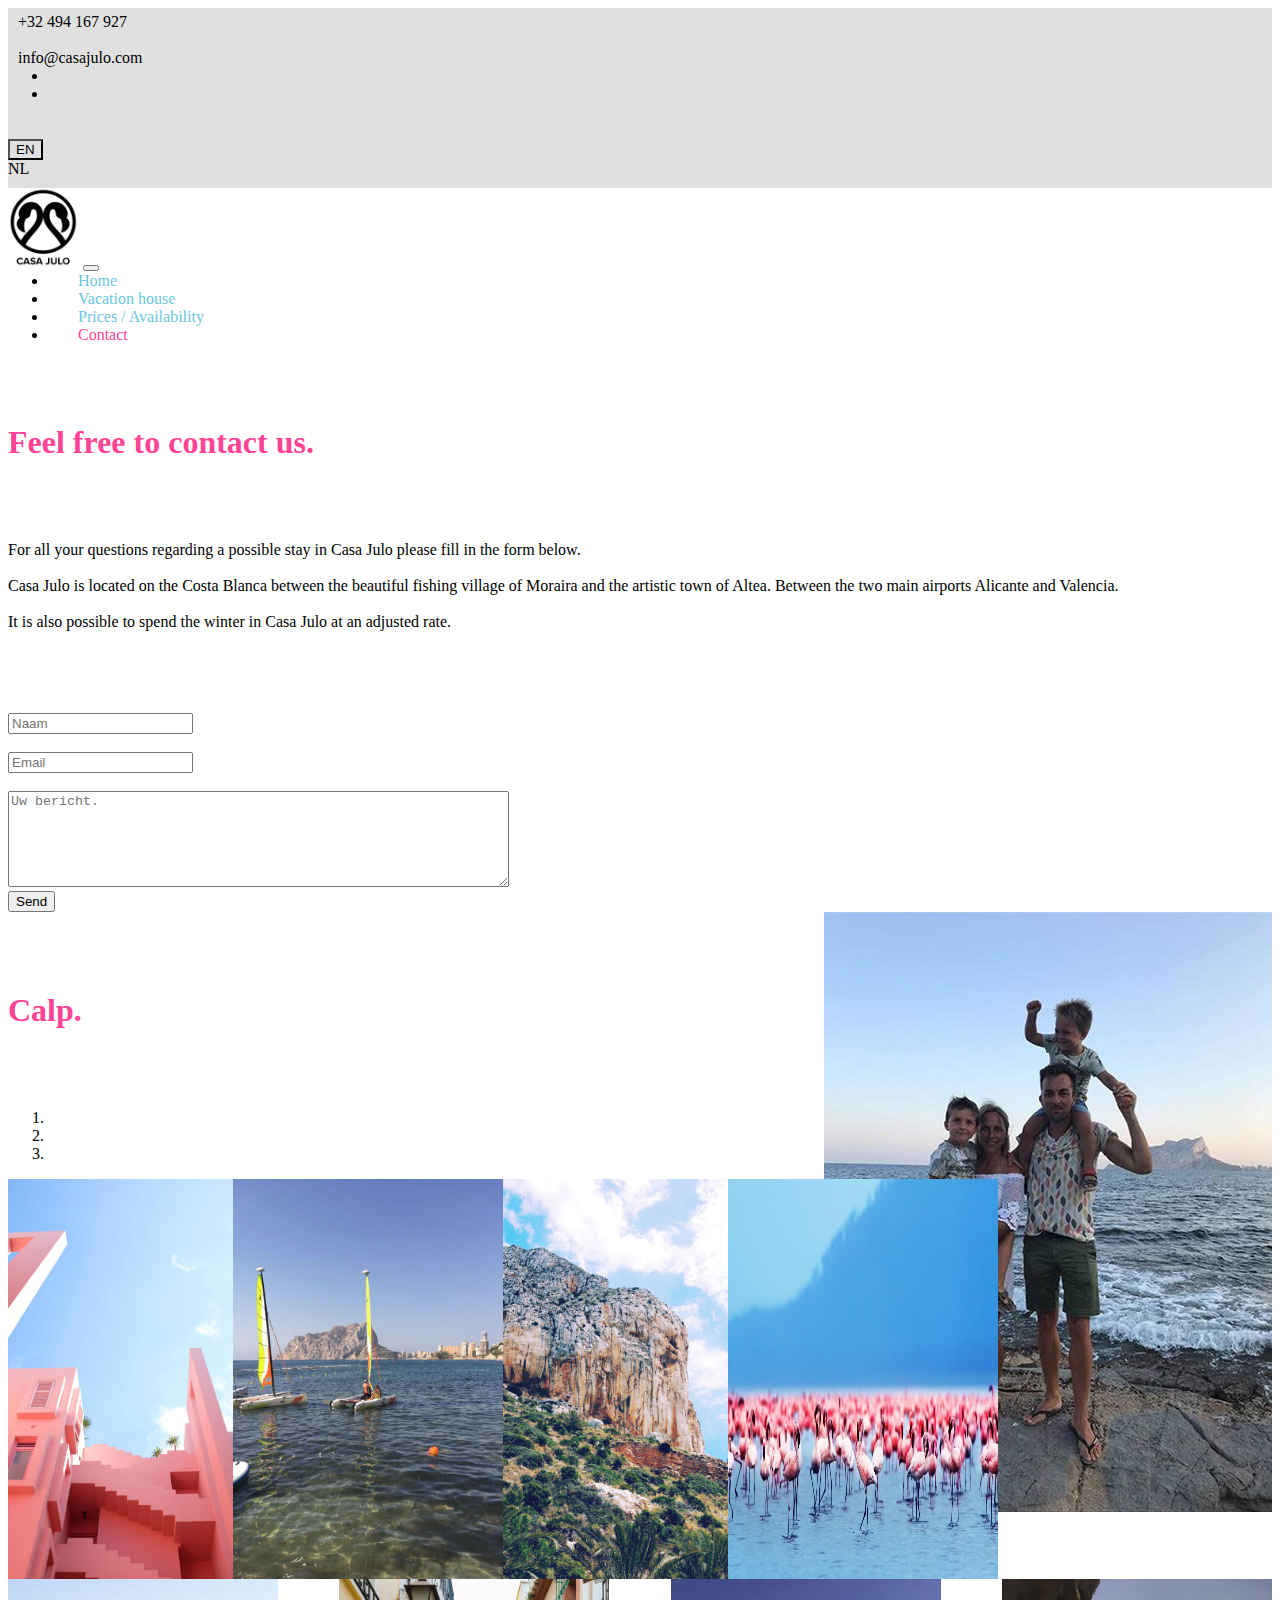
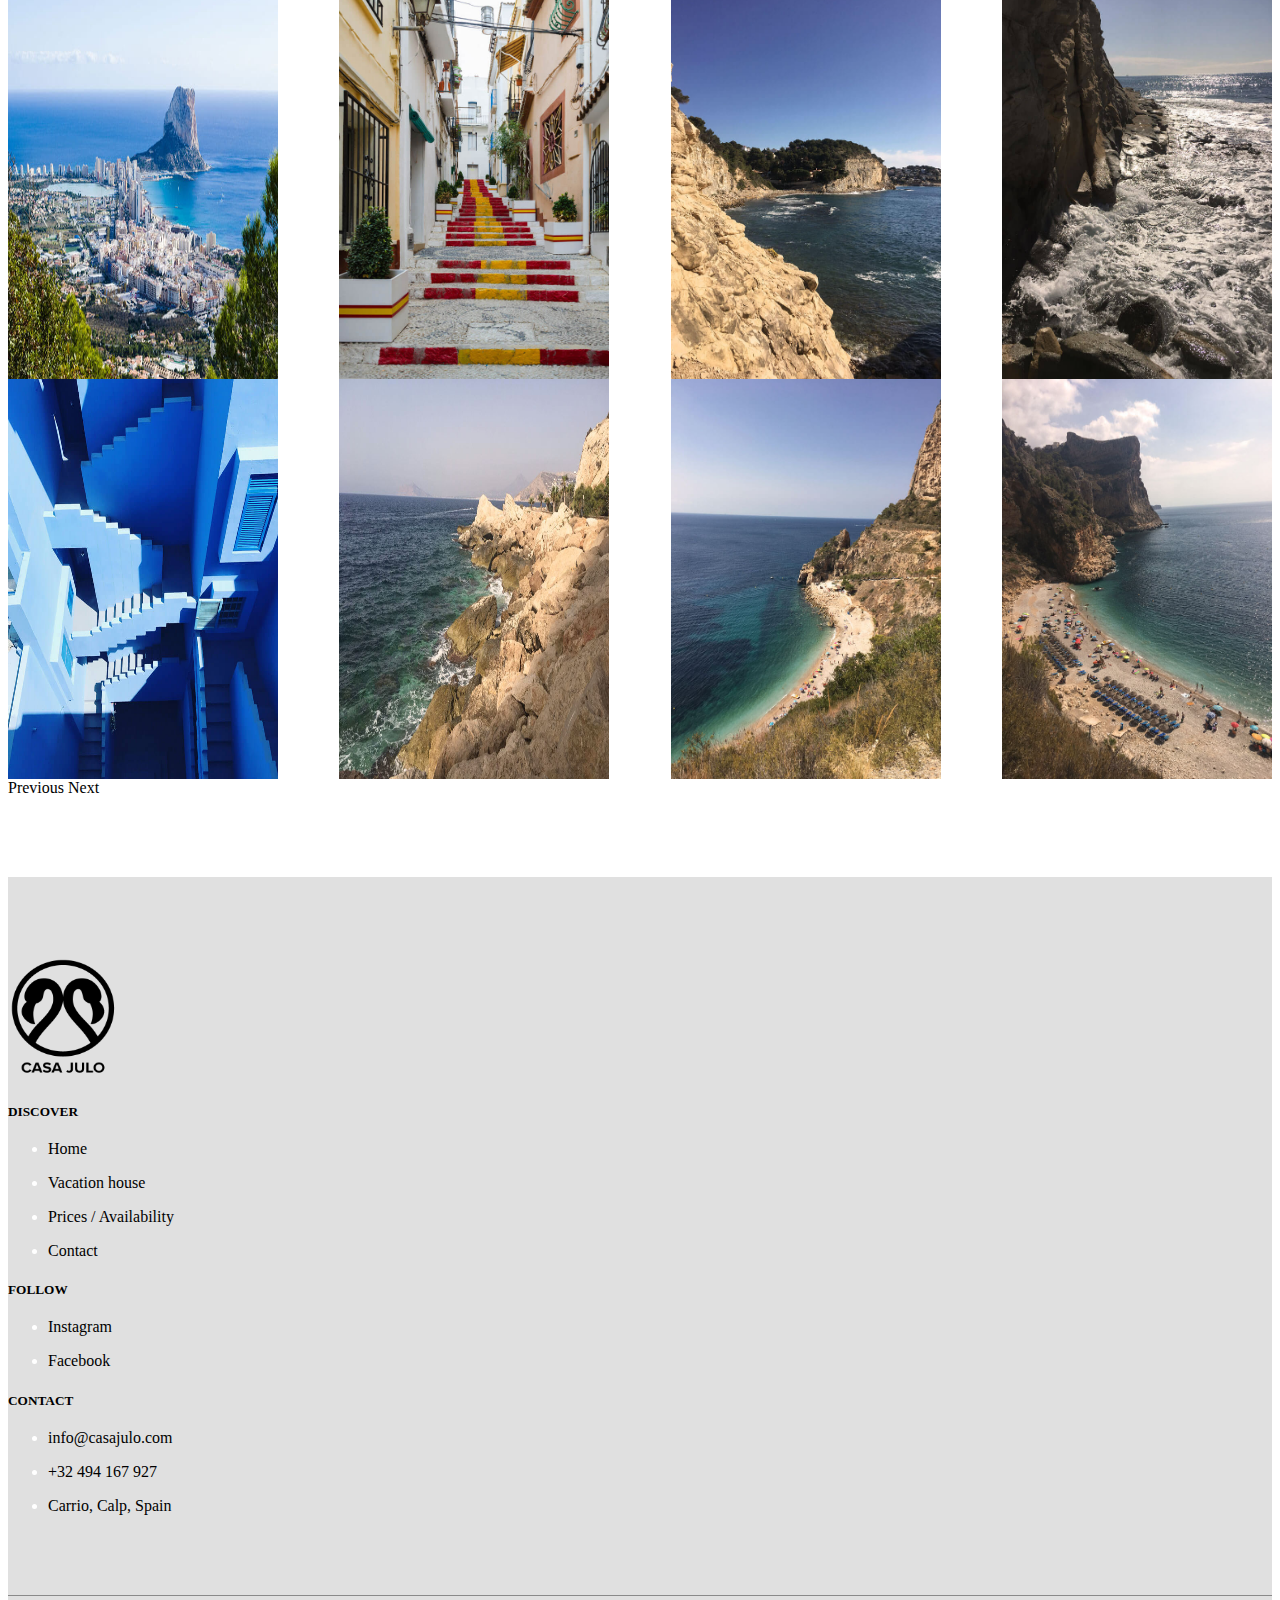
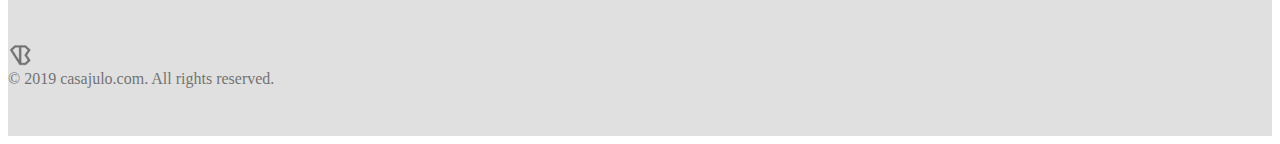
==== contact-en.html @ 61b2f9f9 "added english translation" ====
<!DOCTYPE html>
<html lang="en">

<head>
    <title>Casa Julo | Vakantievilla | Prijzen</title>
    <meta charset="utf-8">
    <meta name="viewport" content="width=device-width, initial-scale=1, shrink-to-fit=no">
    <meta http-equiv="X-UA-Compatible" content="ie=edge">
    <link rel="stylesheet" href="assets/css/style.css">
    <link rel="stylesheet" href="assets/css/media.css">
    <link href="https://fonts.googleapis.com/css?family=Open+Sans+Condensed:300" rel="stylesheet">
    <link href="https://fonts.googleapis.com/css?family=Raleway" rel="stylesheet">
    <link rel="stylesheet" href="https://stackpath.bootstrapcdn.com/bootstrap/4.1.3/css/bootstrap.min.css"
        integrity="sha384-MCw98/SFnGE8fJT3GXwEOngsV7Zt27NXFoaoApmYm81iuXoPkFOJwJ8ERdknLPMO" crossorigin="anonymous">
    <link rel="stylesheet" href="https://use.fontawesome.com/releases/v5.6.0/css/all.css"
        integrity="sha384-aOkxzJ5uQz7WBObEZcHvV5JvRW3TUc2rNPA7pe3AwnsUohiw1Vj2Rgx2KSOkF5+h" crossorigin="anonymous">
    <link rel="icon" href="assets/img/favicon.png" type="image/png" />
</head>

<body>

    <!-- Top bar -->
    <div class="top-bar">
        <div class="container-fluid">
            <div class="container">
                <div class="row d-flex align-items-center">
                    <div class="col-md-6 d-md-block d-none">
                        <li class="list-inline-item"><a href="tel:0032494167927" target="_blank"><i
                                    class="fas fa-mobile-alt"></i>+32
                                494 167 927</a></li>&nbsp;&nbsp;&nbsp;
                        <li class="list-inline-item"><a href="mailto:info@casajulo.com" target="_blank"><i
                                    class="far fa-envelope"></i>info@casajulo.com</a></li>
                    </div>
                    <div class="col-md-6">
                        <div class="d-flex justify-content-md-end justify-content-between">
                            <ul class="list-inline d-flex align-items-center contact-info d-block d-md-none">
                                <li class="list-inline-item"><a href="tel:0032494167927" target="_blank"><i
                                            class="fas fa-mobile-alt"></i></a></li>
                                <li class="list-inline-item"><a href="mailto:info@casajulo.com" target="_blank"><i
                                            class="far fa-envelope"></i></a></li>
                            </ul>
                            <div class="social-icons-top d-flex align-items-center">
                                <li class="list-inline-item"><a
                                        href="https://www.facebook.com/Casa-JuLo-500787076937098/" target="_blank"><i
                                            class="fab fa-facebook-f"></i></a></li>
                                <li class="list-inline-item"><a href="https://www.instagram.com/casa_julo/"
                                        target="_blank"><i class="fab fa-instagram"></i></a></li>
                            </div>
                            <div class="dropdown">
                                <button class="btn btn-secondary btn-sm dropdown-toggle" type="button"
                                    id="dropdownMenuButton" data-toggle="dropdown" aria-haspopup="true"
                                    aria-expanded="false">EN
                                </button>
                                <div class="dropdown-menu" aria-labelledby="dropdownMenuButton">
                                    <a class="dropdown-item" href="index.html">NL</a>
                                </div>
                            </div>
                        </div>
                    </div>
                </div>
            </div>
        </div>
        <!-- Top bar end -->

        <!-- Main nav -->
        <nav class="navbar navbar-expand-lg navbar-light bg-light navbar-inverse">
            <div class="container">
                <a class="navbar-brand" href="index-en.html">
                    <img src="assets/img/logo.png" width="71" height="80" alt="Casa Julo">
                </a>
                <button class="navbar-toggler" type="button" data-toggle="collapse" data-target="#navbarNav"
                    aria-controls="navbarNav" aria-expanded="false" aria-label="Toggle navigation">
                    <span class="navbar-toggler-icon"></span>
                </button>
                <div class="navbar-collapse collapse" id="navbarNav">
                    <ul class="nav navbar-nav">
                        <li class="nav-item">
                            <a class="nav-link" href="index-en.html">Home</a>
                        </li>
                        <li class="nav-item">
                            <a class="nav-link" href="vacationhouse.html">Vacation house</a>
                        </li>
                        <li class="nav-item">
                            <a class="nav-link" href="prices.html">Prices / Availability</a>
                        </li>
                        <li class="nav-item active">
                            <a class="nav-link" href="contact-en.html">Contact</a>
                        </li>
                    </ul>
                </div>
            </div>
        </nav>
        <!-- Main nav end -->

        <!-- Form -->
        <div class="container">
            <header class="text-center no-margin-bottom">
                <h1 class="heading1">Feel free to contact us.</h1>
            </header>
        </div>
        <div class="container">
            <div class="row reverse">
                <div class="col-lg-5">
                    <p class="contact-text">For all your questions regarding a possible stay in Casa Julo please fill in
                        the form below.<br><br> Casa Julo is located on the Costa Blanca between the beautiful fishing
                        village of Moraira and the artistic town of Altea. Between the two main airports Alicante and
                        Valencia.<br><br>It is also possible to spend the winter in Casa Julo at an adjusted rate.</p>
                    <form name="myForm" class="form" action="./contact.php" onsubmit="return validateForm()"
                        method="POST" role="form">
                        <div class="form-group">
                            <div class="input-group">
                                <div class="input-group-prepend">
                                    <span class="input-group-text"><i class="fas fa-user"></i></span>
                                </div>
                                <input type="text" class="form-control" id="name" aria-describedby="emailHelp"
                                    placeholder="Naam" name="name">
                            </div>
                        </div>
                        <div class="form-group">
                            <div class="input-group">
                                <div class="input-group-prepend">
                                    <span class="input-group-text"><i class="fas fa-envelope"></i></span>
                                </div>
                                <input type="email" class="form-control" id="email" aria-describedby="emailHelp"
                                    placeholder="Email" name="email">
                            </div>
                        </div>
                        <div class="form-group">
                            <div class="input-group">
                                <div class="input-group-prepend">
                                    <span class="input-group-text"><i class="fas fa-comment"></i></span>
                                </div>
                                <textarea rows="6" cols="60" class="form-control" id="message"
                                    aria-describedby="emailHelp" placeholder="Uw bericht." name="message"></textarea>
                            </div>
                        </div>
                        <div class="text-right">
                            <button type="submit" class="btn btn-outline-secondary">Send</button>
                        </div>
                </div>
                <div class="col-lg-7 contactimage">
                    <img class="img-fluid contact-image" src="assets/img/contact.jpg" alt="contact">
                </div>
            </div>

        </div>
        <!-- Form end -->

        <!-- Gallery -->
        <div class="container d-none d-lg-block d-xl-block">
            <header class="text-center no-margin-bottom">
                <h1 class="heading1">Calp.</h1>
            </header>

            <div class="container">
                <div class="row">
                    <div id="carousel" class="carousel slide" data-ride="carousel">
                        <ol class="carousel-indicators">
                            <li data-target="#carousel" data-slide-to="0" class="active"></li>
                            <li data-target="#carousel" data-slide-to="1"></li>
                            <li data-target="#carousel" data-slide-to="2"></li>
                        </ol>
                        <div class="carousel-inner">
                            <div class="carousel-item active">
                                <div class="d-none d-lg-block">
                                    <div class="slide-box">
                                        <img src="assets/img/calpe/1.jpg" alt="First slide">
                                        <img src="assets/img/calpe/9.jpg" alt="First slide">
                                        <img src="assets/img/calpe/3.jpg" alt="First slide">
                                        <img src="assets/img/calpe/4.jpg" alt="First slide">
                                    </div>
                                </div>
                            </div>
                            <div class="carousel-item">
                                <div class="d-none d-lg-block">
                                    <div class="slide-box">
                                        <img src="assets/img/calpe/5.jpg" alt="Second slide">
                                        <img src="assets/img/calpe/6.jpg" alt="Second slide">
                                        <img src="assets/img/calpe/7.jpg" alt="Second slide">
                                        <img src="assets/img/calpe/8.jpg" alt="Second slide">
                                    </div>
                                </div>
                            </div>
                            <div class="carousel-item">
                                <div class="d-none d-lg-block">
                                    <div class="slide-box">
                                        <img src="assets/img/calpe/2.jpg" alt="First slide">
                                        <img src="assets/img/calpe/10.jpg" alt="First slide">
                                        <img src="assets/img/calpe/11.jpg" alt="First slide">
                                        <img src="assets/img/calpe/12.jpg" alt="First slide">
                                    </div>
                                </div>
                            </div>
                        </div>
                        <a class="carousel-control-prev" href="#carousel" role="button" data-slide="prev">
                            <span class="carousel-control-prev-icon" aria-hidden="true"></span>
                            <span class="sr-only">Previous</span>
                        </a>
                        <a class="carousel-control-next" href="#carousel" role="button" data-slide="next">
                            <span class="carousel-control-next-icon" aria-hidden="true"></span>
                            <span class="sr-only">Next</span>
                        </a>
                    </div>
                </div>
            </div>
        </div>
        <!-- Gallery -->

        <!-- Back to top -->
        <div class="d-none d-xl-block">
            <a href="javascript:" id="return-to-top"><i class="fas fa-angle-up"></i></a>
        </div>
        <!-- Back to top end -->

        <!-- Footer -->
        <footer class="main-footer">
            <div class="container">
                <div class="row">
                    <div class="col-md-3">
                        <img src="assets/img/logo.png" class="logo-footer" width="111" height="121" alt="Casa Julo">
                    </div>
                    <div class="col-md-3">
                        <h5 class="footer-heading">DISCOVER</h5>
                        <ul class="list-unstyled">
                            <li><a href="index-en.html" class="footer-link">Home</a></li>
                            <li><a href="vacationhouse.html" class="footer-link">Vacation house</a></li>
                            <li><a href="prices.html" class="footer-link">Prices / Availability</a></li>
                            <li><a href="contact-en.html" class="footer-link">Contact</a></li>
                        </ul>
                    </div>
                    <div class="col-md-3">
                        <h5 class="footer-heading">FOLLOW</h5>
                        <ul class="list-unstyled">
                            <li><a href="https://www.instagram.com/casa_julo/" target="_blank"
                                    class="footer-link">Instagram</a></li>
                            <li><a href="https://www.facebook.com/Casa-JuLo-500787076937098/" target="_blank"
                                    class="footer-link">Facebook</a></li>
                        </ul>
                    </div>
                    <div class="col-md-3">
                        <h5 class="footer-heading">CONTACT</h5>
                        <ul class="list-unstyled">
                            <li><a href="mailto:info@casajulo.com" target="_blank"
                                    class="footer-link">info@casajulo.com</a>
                            </li>
                            <li><a href="tel:0032494167927" target="_blank" class="footer-link">+32 494 167 927</a></li>
                            <li><a href="#" class="footer-link">Carrio, Calp, Spain</a></li>
                        </ul>
                    </div>
                </div>
            </div>
            <div class="container">
                <hr class="hr1">
            </div>
            <div class="container">
                <div class="row copyright">
                    <div class="col-auto mr-auto">
                        <a href="http://www.vbworks.net" target="_blank"><img src="assets/img/favicon-64x64.png"
                                class="vbfavicon" width="24" height="22" alt="vbworks"></a>
                    </div>
                    <div class="col-auto-copyright">© 2019 casajulo.com. All rights reserved.</div>
                </div>
            </div>
        </footer>
        <!-- Footer end -->

        <script src="https://code.jquery.com/jquery-3.3.1.min.js"
            integrity="sha256-FgpCb/KJQlLNfOu91ta32o/NMZxltwRo8QtmkMRdAu8=" crossorigin="anonymous"></script>
        <script src="https://cdnjs.cloudflare.com/ajax/libs/popper.js/1.14.3/umd/popper.min.js"
            integrity="sha384-ZMP7rVo3mIykV+2+9J3UJ46jBk0WLaUAdn689aCwoqbBJiSnjAK/l8WvCWPIPm49"
            crossorigin="anonymous"></script>
        <script src="https://stackpath.bootstrapcdn.com/bootstrap/4.1.3/js/bootstrap.min.js"
            integrity="sha384-ChfqqxuZUCnJSK3+MXmPNIyE6ZbWh2IMqE241rYiqJxyMiZ6OW/JmZQ5stwEULTy"
            crossorigin="anonymous"></script>
        <script src="https://ajax.googleapis.com/ajax/libs/jquery/2.1.3/jquery.min.js"></script>
        <script type="text/javascript" src="assets/js/scrolltop.js"></script>
        <script type="text/javascript" src="assets/js/contact.js"></script>
</body>

</html>
---- assets/css/style.css ----
.parallax {
    min-height: 700px;
    background-image: url("../img/buiten.jpg");
    background-attachment: fixed;
    background-position: center;
    background-repeat: no-repeat;
    background-size: cover;
}

.jumbotron {
    margin-bottom: 0;
}

.logo-trans-container {
    text-align: center;
    margin-top: 80px;
    opacity: 0.7;
}

.scroll-container {
    margin-top: 130px;
}

.navbar-nav>li>a {
    color: #6BC7DC !important;
}

.navbar-nav .active>.nav-link {
    color: #FF4495 !important;
}

.navbar-nav>li {
    padding-left: 30px;
    padding-right: 30px;
}

.navbar-nav>li>a:hover {
    color: #FF4495 !important;
}

a {
    color: #000 !important;
    text-decoration: none !important;
}

a:hover {
    color: #FF4495 !important;
    text-decoration: none !important;
}

i {
    padding-right: 10px;
}

.container-fluid {
    background-color: #E0E0E0;
    padding-top: 5px;
    padding-bottom: 10px;
}

.btn-secondary {
    background-color: #E0E0E0 !important;
    color: #000 !important;
}

.btn-secondary:focus {
    box-shadow: none !important;
}

.social-icons-top {
    padding-right: 15px;
}

ul {
    margin-top: 0 !important;
    margin-bottom: 0 !important;
}

.dropdown-menu {
    min-width: 2rem !important;
}

.heading1 {
    margin-top: 5rem;
    margin-bottom: 5rem;
    color: #FF4495;
    font-size: 2rem;
}

.heading2 {
    font-family: 'Raleway', sans-serif;
    font-size: 4rem;
    margin-bottom: 3rem;
    text-align: center;
}

.heading3 {
    color: #FF4495;
    font-size: 2rem;
    margin-bottom: 2rem;
}

.content1 {
    text-align: center;
}

.row-embed {
    width: 829px;
    margin-top: 3rem;
    margin-bottom: 3rem;
}

.fa-angle-down {
    color: #FFF;
    opacity: 0.7;
    padding: 0;
}

.fa-angle-down:hover {
    color: #FFF;
    padding: 0;
    opacity: 1;
}

.fa-smile {
    font-size: 3em;
    opacity: 0.7;
    padding-bottom: 50px;
}

.weatherwidget-io-frame {
    position: relative !important;
}

.quotationmark {
    font-size: 4em;
    color: #FF4495;
}

.main-footer {
    padding-top: 5rem;
    padding-bottom: 3rem;
    background: #E0E0E0;
    color: #fff;
    margin-top: 5rem;
}

.footer-heading {
    margin-bottom: 1.25rem;
    font-weight: 600;
    color: #000000;
}

.copyright {
    margin-top: 3rem;
    color: #000000;
}

.hr1 {
    border: 0;
    height: 1px;
    background: #333;
    opacity: 0.5;
    margin-top: 80px;
}

.vbfavicon {
    opacity: 0.5;
}

.vbfavicon:hover {
    opacity: 1;
}

.col-auto-copyright {
    opacity: 0.5;
}

footer.main-footer ul>li {
    margin-bottom: 1rem;
}

section.testimonials .owl-carousel .owl-stage-outer {
    padding-top: 0px !important;
}

section.testimonials .item-holder {
    padding-right: 40px;
    padding-left: 40px;
}

section.testimonials .quote {
    width: 40px;
    height: 40px;
    margin-bottom: 20px;
}

section.testimonials .item {
    -webkit-box-shadow: -5.665px 9.429px 35px 0px rgba(0, 0, 0, 0.2);
    box-shadow: -5.665px 9.429px 35px 0px rgba(0, 0, 0, 0.2);
    position: relative;
    margin: 0 30px;
    margin-right: 0;
    padding: 70px 50px;
    padding-left: 70px;
}

section.testimonials .item p {
    line-height: 1.8rem;
    font-size: 0.9rem;
    line-height: 1.7rem;
    color: #656565;
}

section.testimonials {
    margin-bottom: 5rem;
}

#return-to-top {
    position: fixed;
    bottom: 20px;
    right: 20px;
    background: #FF4495;
    width: 50px;
    height: 50px;
    display: block;
    text-decoration: none;
    -webkit-border-radius: 35px;
    -moz-border-radius: 35px;
    border-radius: 35px;
    display: none;
    -webkit-transition: all 0.3s linear;
    -moz-transition: all 0.3s ease;
    -ms-transition: all 0.3s ease;
    -o-transition: all 0.3s ease;
    transition: all 0.3s ease;
    opacity: 0.7;
}

#return-to-top i {
    color: #fff;
    margin: 0;
    position: relative;
    left: 19px;
    top: 13px;
    font-size: 19px;
    -webkit-transition: all 0.3s ease;
    -moz-transition: all 0.3s ease;
    -ms-transition: all 0.3s ease;
    -o-transition: all 0.3s ease;
    transition: all 0.3s ease;
}

#return-to-top:hover {
    background: #FF4495;
    opacity: 1;
}

#return-to-top:hover i {
    color: #fff;
    top: 5px;
}

.vakantiewoningcarousel {
    margin-top: 5rem;
}

.drone {
    margin-top: 5rem;
}

.heading-carousel-drone {
    text-align: center;
    margin-top: 5rem;
}

.text-carousel-drone {
    text-align: center;
}

.table {
    margin-top: 5rem;
}

tr:nth-child(even) {
    background-color: #f2f2f2;
}

.table td, th {
    font-size: 0.9rem;
}

.kosten {
    margin-top: 2rem;
}

.form {
    margin-top: 4rem;
}

.contact-image {
    height: auto;
    float: right;
    max-width: 100%;
}

.contact-gallery {
    height: 380px;
    width: 100%;
}

.carousel {
    width: 100%;
}

.slide-box {
    display: flex;
    justify-content: space-between;
}

.slide-box img {
    height: 400px;
    width: 270px;
}

.instafeed-image-square {
    position: relative;
    height: 0;
    padding-top: 100%;
    overflow: hidden;
}

.instafeed-image-square img {
    object-fit: cover;
    position: absolute;
    height: 100%;
    width: 100%;
    left: 0;
    top: 0;
}

.container .calendar {
    max-width: 240px;
}

.instaimg img {
    margin-bottom: 30px;
    width: 340px !important;
    height: 340px !important;
}

.instaimg img:hover {
    opacity: 0.8;
    -moz-opacity: 0.8;
    -webkit-opacity: 0.8;
}
---- assets/css/media.css ----
@media (min-width: 992px) {
    .navbar-expand-lg .navbar-collapse {
        justify-content: center !important;
    }
    .heading3 {
        margin-top: 0rem !important;
    }
}

@media (max-width: 768px) {
    .heading2 {
        font-size: 2rem;
    }
    .heading1 {
        font-size: 1.5rem;
        margin-top: 3rem;
        margin-bottom: 3rem;
    }
    .contact-image {
        float: none !important;
    }
    .footer-heading {
        margin-top: 2rem;
        font-size: 1rem;
    }
    .footer-link {
        font-size: 0.9rem;
    }
    .logo-footer {
        margin-bottom: 3rem;
    }
    .table td, th {
        font-size: 0.8rem;
    }
    .kosten {
        font-size: 0.8rem;
    }
    footer.main-footer ul>li {
        margin-bottom: 0.3rem;
    }
    .logo-footer {
        margin: auto;
        display: block;
    }
    .heading3 {
        margin-top: 3rem;
    }
    section.testimonials .item {
        margin: 0 0px;
    }
    section.testimonials .item-holder {
        padding-right: 5px;
        padding-left: 5px;
    }
}

@media (max-width: 1199px) {
    section.testimonials .item {
        -webkit-box-shadow: -5.665px 9.429px 25px 0px rgba(0, 0, 0, 0.2);
        box-shadow: -5.665px 9.429px 25px 0px rgba(0, 0, 0, 0.2);
        padding: 60px 40px 40px;
    }
    section.testimonials .item .avatar {
        position: absolute;
        top: 0;
        left: 50%;
    }
}

@media (min-width: 768px) {
    .text-carousel {
        font-size: 0.9rem;
    }
    .text-carousel-drone {
        font-size: 0.9rem;
    }
}

@media (max-width: 992px) {
    .text-carousel {
        font-size: 1rem;
    }
    .reverse {
        display: flex !important;
        flex-direction: column-reverse !important;
    }
    .contact-text {
        margin-top: 2rem;
    }
    .heading3 {
        margin-top: 3rem;
        font-size: 1.4rem;
    }
}
@media (min-width: 576px)
{
.container .calendar {
max-width: 440px;
}
}

@media (min-width: 768px)
{
.container .calendar {
max-width: 640px;
}
}
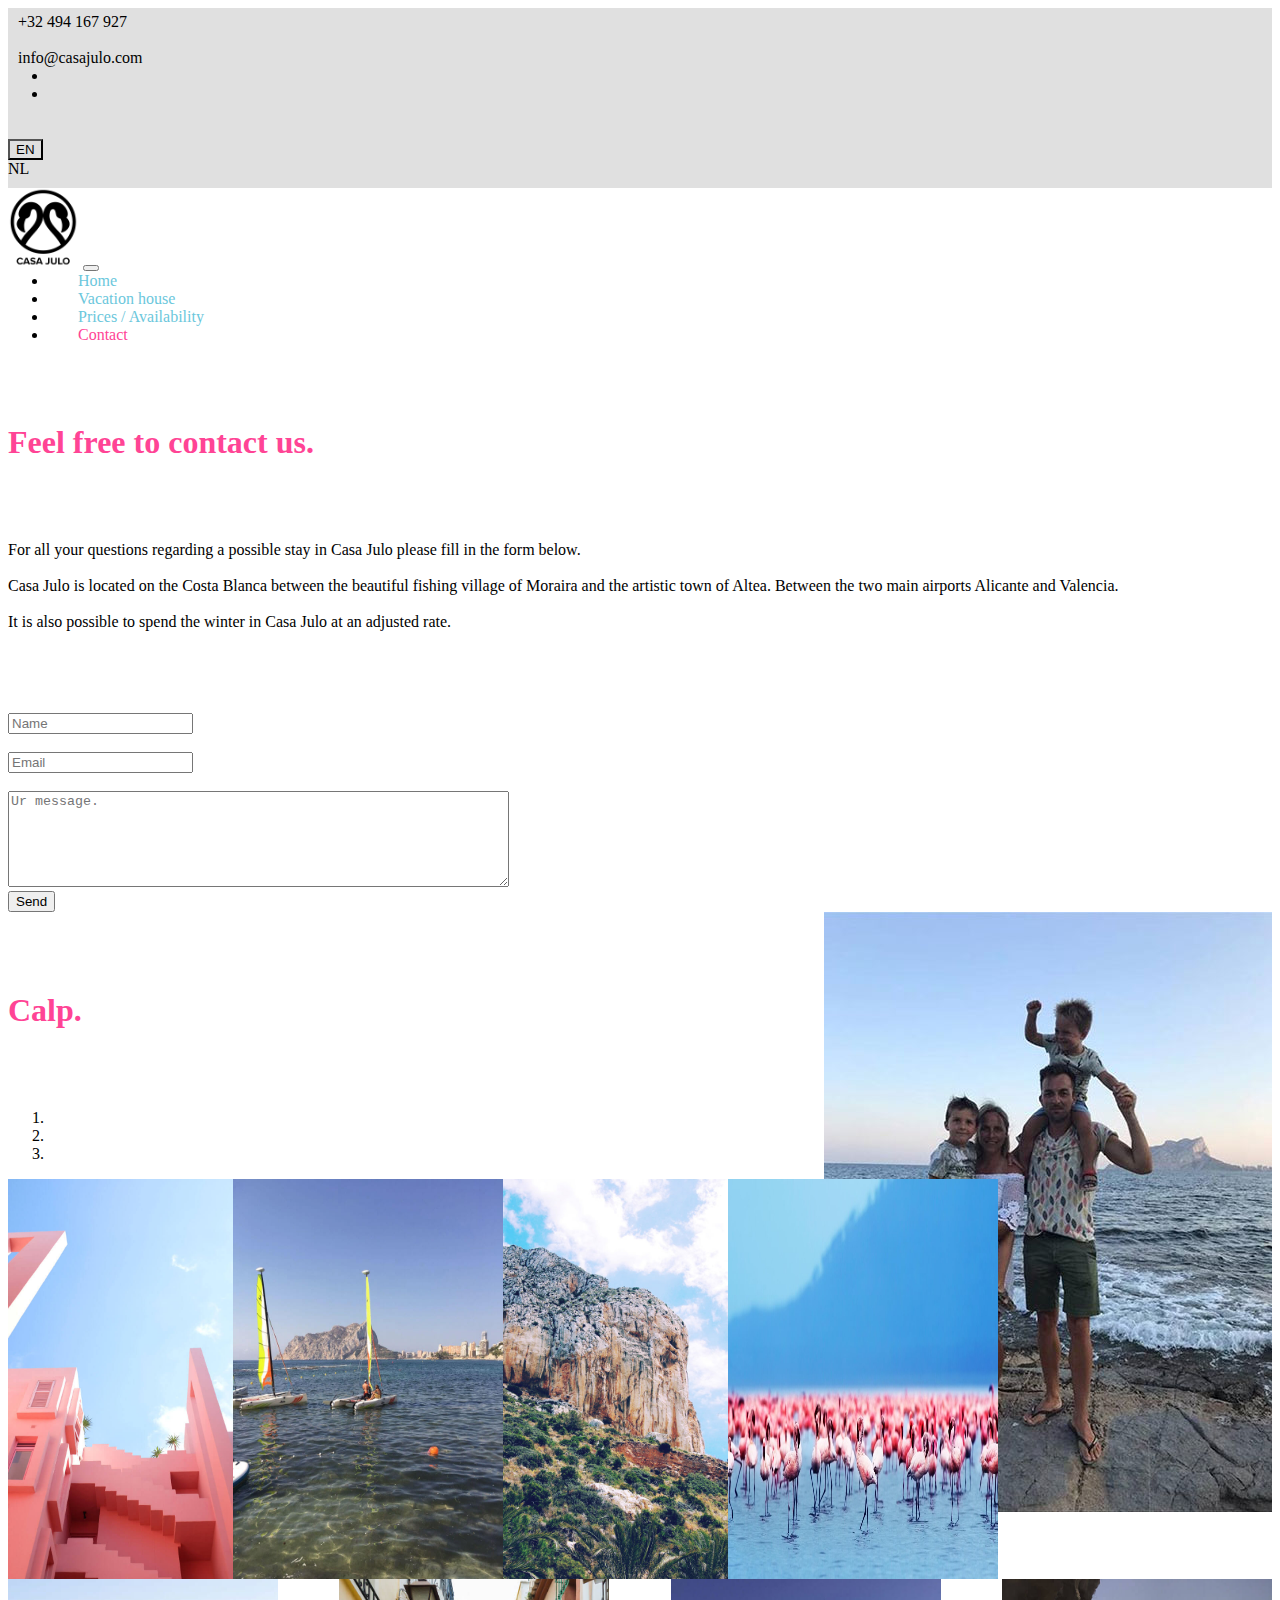
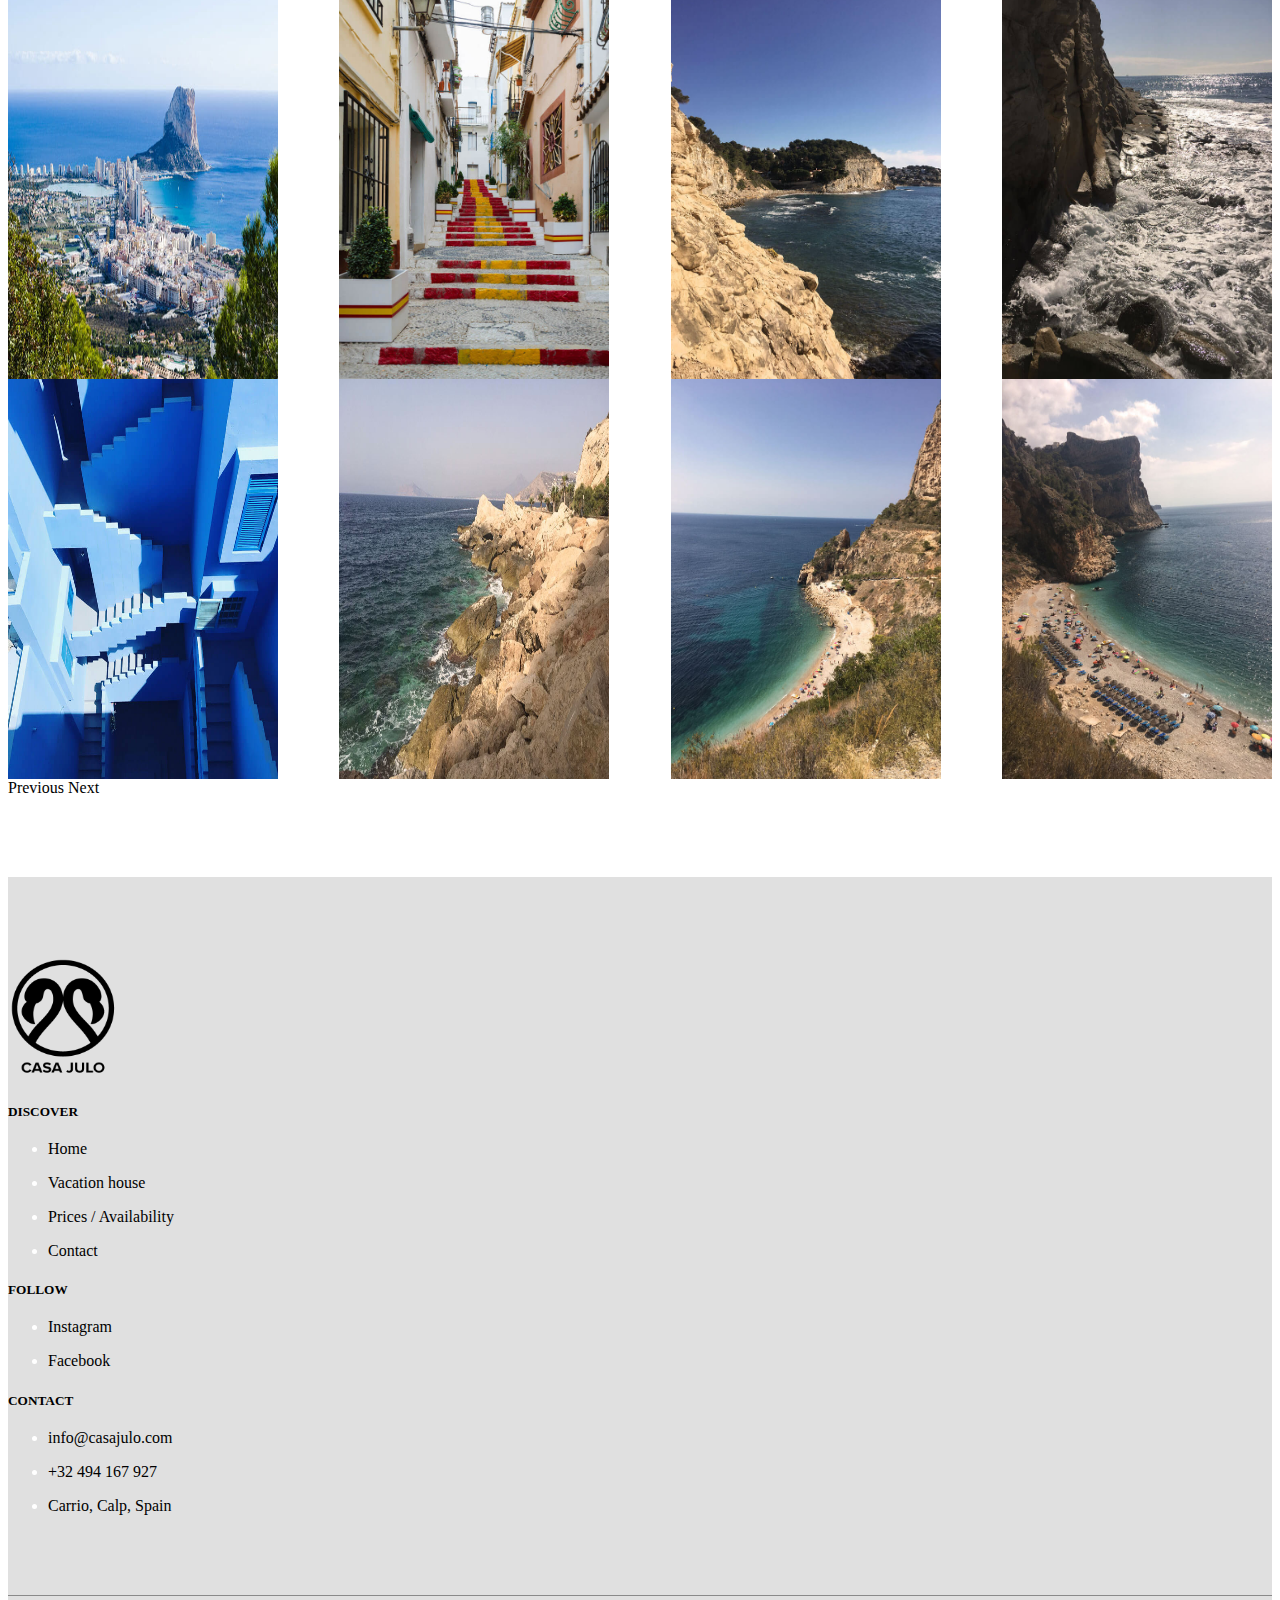
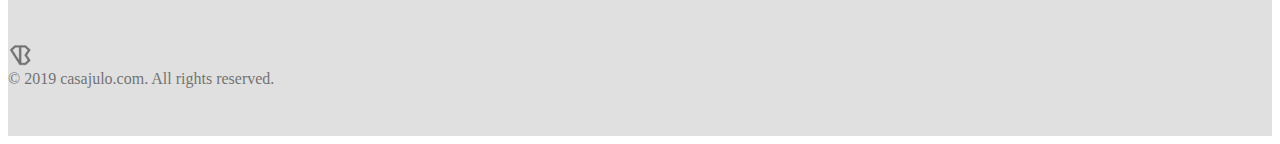
==== commit ae93ff33: "edited contact form" ====
--- a/contact-en.html
+++ b/contact-en.html
@@ -2,10 +2,13 @@
 <html lang="en">
 
 <head>
-    <title>Casa Julo | Vakantievilla | Prijzen</title>
-    <meta charset="utf-8">
+    <title>Casa Julo | Vacation villa | Contact</title>
+    <meta charset="utf-8"/>
+    <meta http-equiv="X-UA-Compatible" content="IE=edge"> 
     <meta name="viewport" content="width=device-width, initial-scale=1, shrink-to-fit=no">
-    <meta http-equiv="X-UA-Compatible" content="ie=edge">
+    <meta name="description" content="Casa Julo | Ibizastyle vacation villa in Calp, Spain />
+    <meta name="author" content="Casa Julo">
+    <meta name="keywords" content="Casa Julo">
     <link rel="stylesheet" href="assets/css/style.css">
     <link rel="stylesheet" href="assets/css/media.css">
     <link href="https://fonts.googleapis.com/css?family=Open+Sans+Condensed:300" rel="stylesheet">
@@ -15,6 +18,15 @@
     <link rel="stylesheet" href="https://use.fontawesome.com/releases/v5.6.0/css/all.css"
         integrity="sha384-aOkxzJ5uQz7WBObEZcHvV5JvRW3TUc2rNPA7pe3AwnsUohiw1Vj2Rgx2KSOkF5+h" crossorigin="anonymous">
     <link rel="icon" href="assets/img/favicon.png" type="image/png" />
+    <!-- Global site tag (gtag.js) - Google Analytics -->
+<script async src="https://www.googletagmanager.com/gtag/js?id=UA-134720379-1"></script>
+<script>
+  window.dataLayer = window.dataLayer || [];
+  function gtag(){dataLayer.push(arguments);}
+  gtag('js', new Date());
+
+  gtag('config', 'UA-134720379-1');
+</script>
 </head>
 
 <body>
@@ -78,7 +90,7 @@
                             <a class="nav-link" href="index-en.html">Home</a>
                         </li>
                         <li class="nav-item">
-                            <a class="nav-link" href="vacationhouse.html">Vacation house</a>
+                            <a class="nav-link" href="vacationvilla.html">Vacation house</a>
                         </li>
                         <li class="nav-item">
                             <a class="nav-link" href="prices.html">Prices / Availability</a>
@@ -113,7 +125,7 @@
                                     <span class="input-group-text"><i class="fas fa-user"></i></span>
                                 </div>
                                 <input type="text" class="form-control" id="name" aria-describedby="emailHelp"
-                                    placeholder="Naam" name="name">
+                                    placeholder="Name" name="name">
                             </div>
                         </div>
                         <div class="form-group">
@@ -131,7 +143,7 @@
                                     <span class="input-group-text"><i class="fas fa-comment"></i></span>
                                 </div>
                                 <textarea rows="6" cols="60" class="form-control" id="message"
-                                    aria-describedby="emailHelp" placeholder="Uw bericht." name="message"></textarea>
+                                    aria-describedby="emailHelp" placeholder="Ur message." name="message"></textarea>
                             </div>
                         </div>
                         <div class="text-right">
@@ -223,7 +235,7 @@
                         <h5 class="footer-heading">DISCOVER</h5>
                         <ul class="list-unstyled">
                             <li><a href="index-en.html" class="footer-link">Home</a></li>
-                            <li><a href="vacationhouse.html" class="footer-link">Vacation house</a></li>
+                            <li><a href="vacationvilla.html" class="footer-link">Vacation house</a></li>
                             <li><a href="prices.html" class="footer-link">Prices / Availability</a></li>
                             <li><a href="contact-en.html" class="footer-link">Contact</a></li>
                         </ul>
